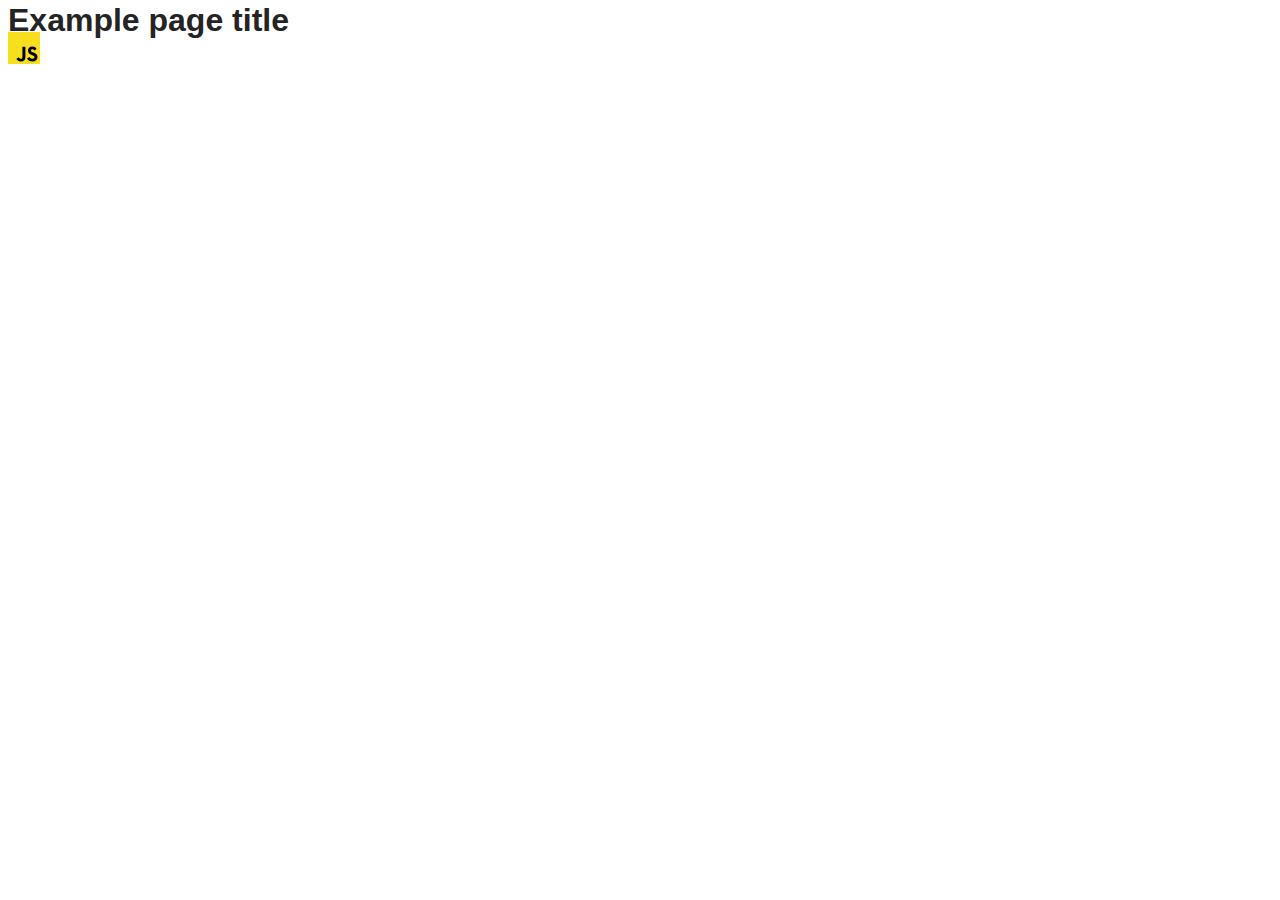
==== src/index.html @ 229e68af "add" ====
<!DOCTYPE html>
<html lang="en">
  <head>
    <meta charset="UTF-8" />
    <link rel="icon" type="image/svg+xml" href="/favicon.svg" />
    <meta name="viewport" content="width=device-width, initial-scale=1.0" />
    <title>Vanilla App Template</title>
    <link rel="stylesheet" href="./css/styles.css" />
  </head>
  <body>
    <load ="partials/header.html" />

    <section>
      <h1>Example page title</h1>
      <!-- Path to images as from index.html file -->
      <img src="./img/javascript.svg" alt="" />
    </section>

    <!-- Loads the specified .html file -->
    <load ="partials/vite-promo.html" />

    <script type="module" src="./main.js"></script>
  </body>
</html>
---- src/css/styles.css ----
/**
  |============================
  | include css partials with
  | default @import url()
  |============================
*/
@import url('./reset.css');
@import url('./vite-promo.css');
@import url('./header.css');

:root {
  font-family: Inter, Avenir, Helvetica, Arial, sans-serif;
  font-size: 16px;
  line-height: 24px;
  font-weight: 400;

  color: #242424;
  background-color: rgba(255, 255, 255, 0.87);

  font-synthesis: none;
  text-rendering: optimizeLegibility;
  -webkit-font-smoothing: antialiased;
  -moz-osx-font-smoothing: grayscale;
  -webkit-text-size-adjust: 100%;
}
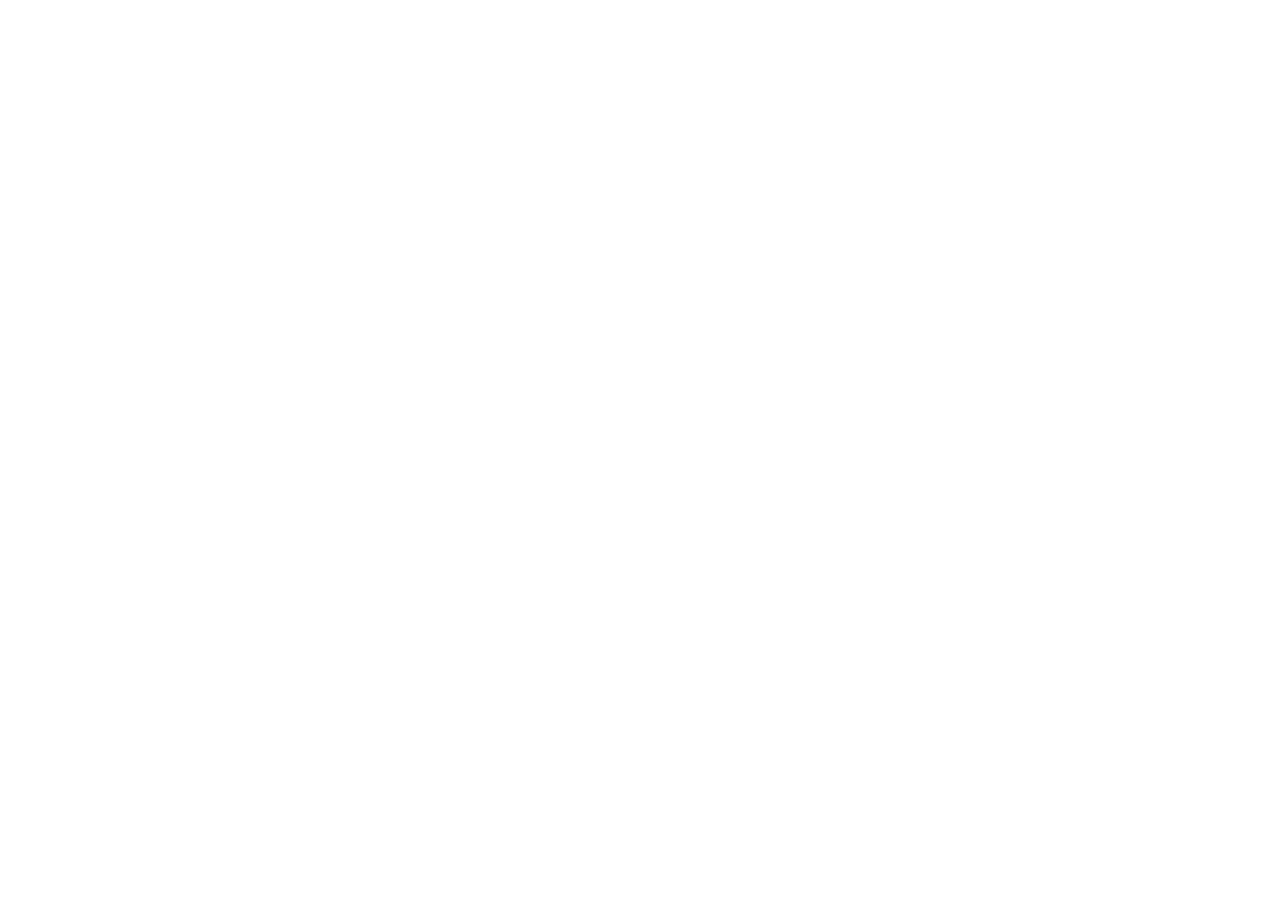
==== commit 1e39a1fe: "add" ====
--- a/src/index.html
+++ b/src/index.html
@@ -10,15 +10,14 @@
   <body>
     <load ="partials/header.html" />
 
-    <section>
-      <h1>Example page title</h1>
-      <!-- Path to images as from index.html file -->
-      <img src="./img/javascript.svg" alt="" />
-    </section>
-
-    <!-- Loads the specified .html file -->
-    <load ="partials/vite-promo.html" />
-
+    <ul>
+      <li>
+        <a href="./1-gallery.html"></a>
+      </li>
+      <li>
+        <a href="./2-form.html"></a>
+      </li>
+    </ul>
     <script type="module" src="./main.js"></script>
   </body>
 </html>
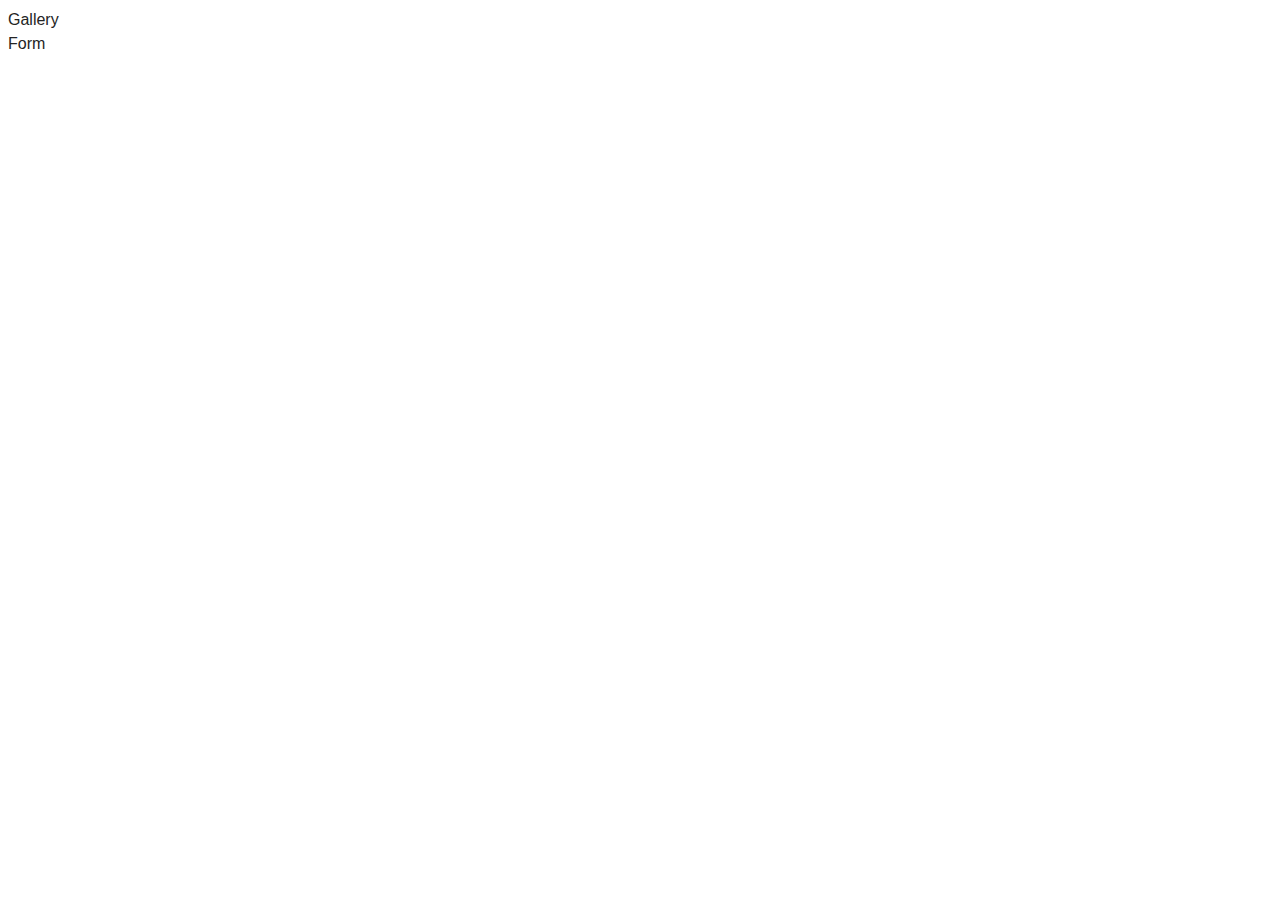
==== commit 34a288ec: "add" ====
--- a/src/index.html
+++ b/src/index.html
@@ -12,10 +12,10 @@
 
     <ul>
       <li>
-        <a href="./1-gallery.html"></a>
+        <a href="./1-gallery.html">Gallery</a>
       </li>
       <li>
-        <a href="./2-form.html"></a>
+        <a href="./2-form.html">Form</a>
       </li>
     </ul>
     <script type="module" src="./main.js"></script>
